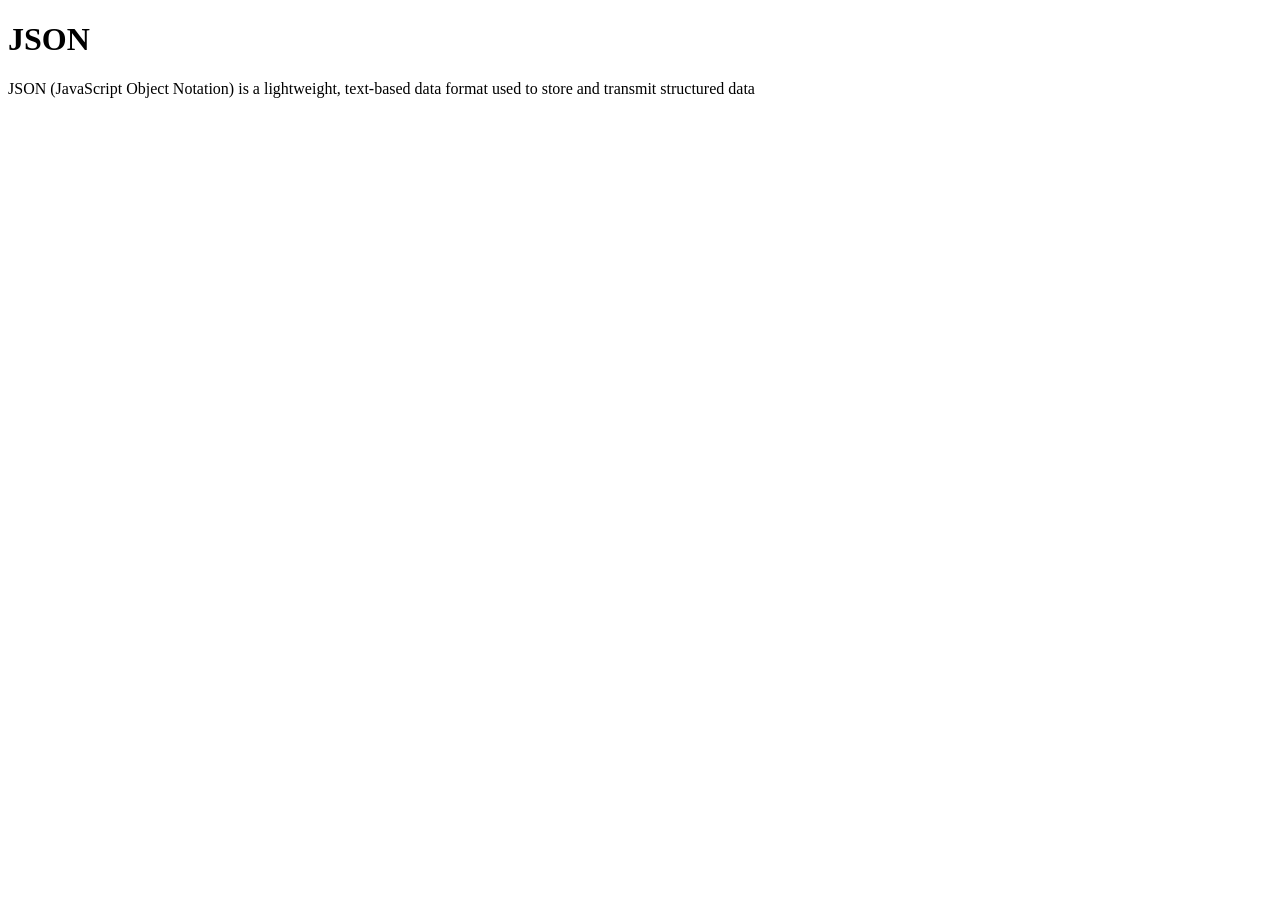
==== API n JSON/index.html @ 5214cf02 "object to JSON" ====
<!DOCTYPE html>
<html lang="en">
<head>
    <meta charset="UTF-8">
    <meta name="viewport" content="width=device-width, initial-scale=1.0">
    <title>API & JSON</title>
</head>
<body>
    <h1>JSON</h1>
    <p>JSON (JavaScript Object Notation) is a lightweight, text-based data format used to store and transmit structured data</p>
    

    <script src="objToJson.js"></script>
</body>
</html>
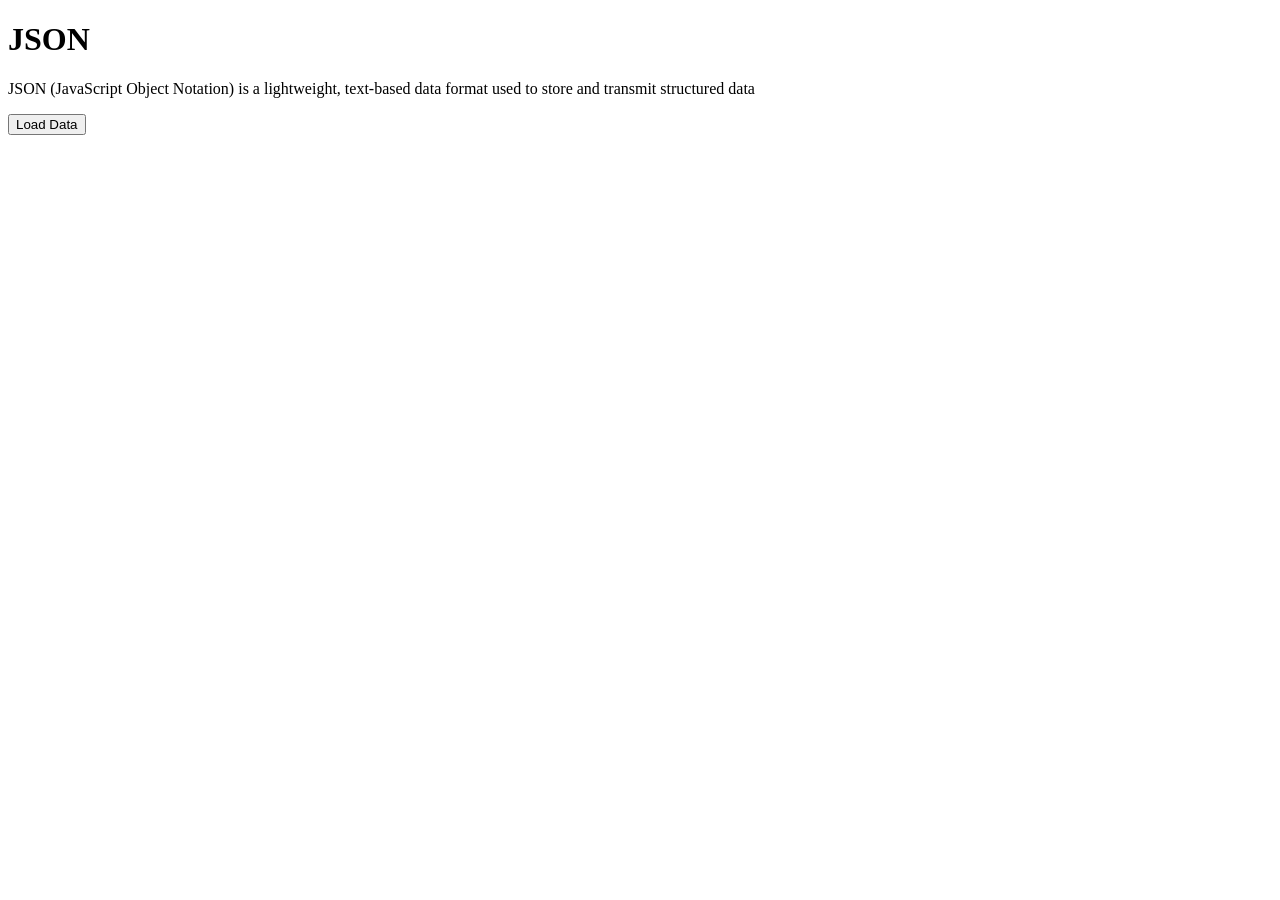
==== commit c9341bee: "fetch data by API" ====
--- a/API n JSON/index.html
+++ b/API n JSON/index.html
@@ -8,8 +8,10 @@
 <body>
     <h1>JSON</h1>
     <p>JSON (JavaScript Object Notation) is a lightweight, text-based data format used to store and transmit structured data</p>
+    <button onclick="handleLoadData()">Load Data</button>
     
 
     <script src="objToJson.js"></script>
+    <script src="fetch.js"></script>
 </body>
 </html>
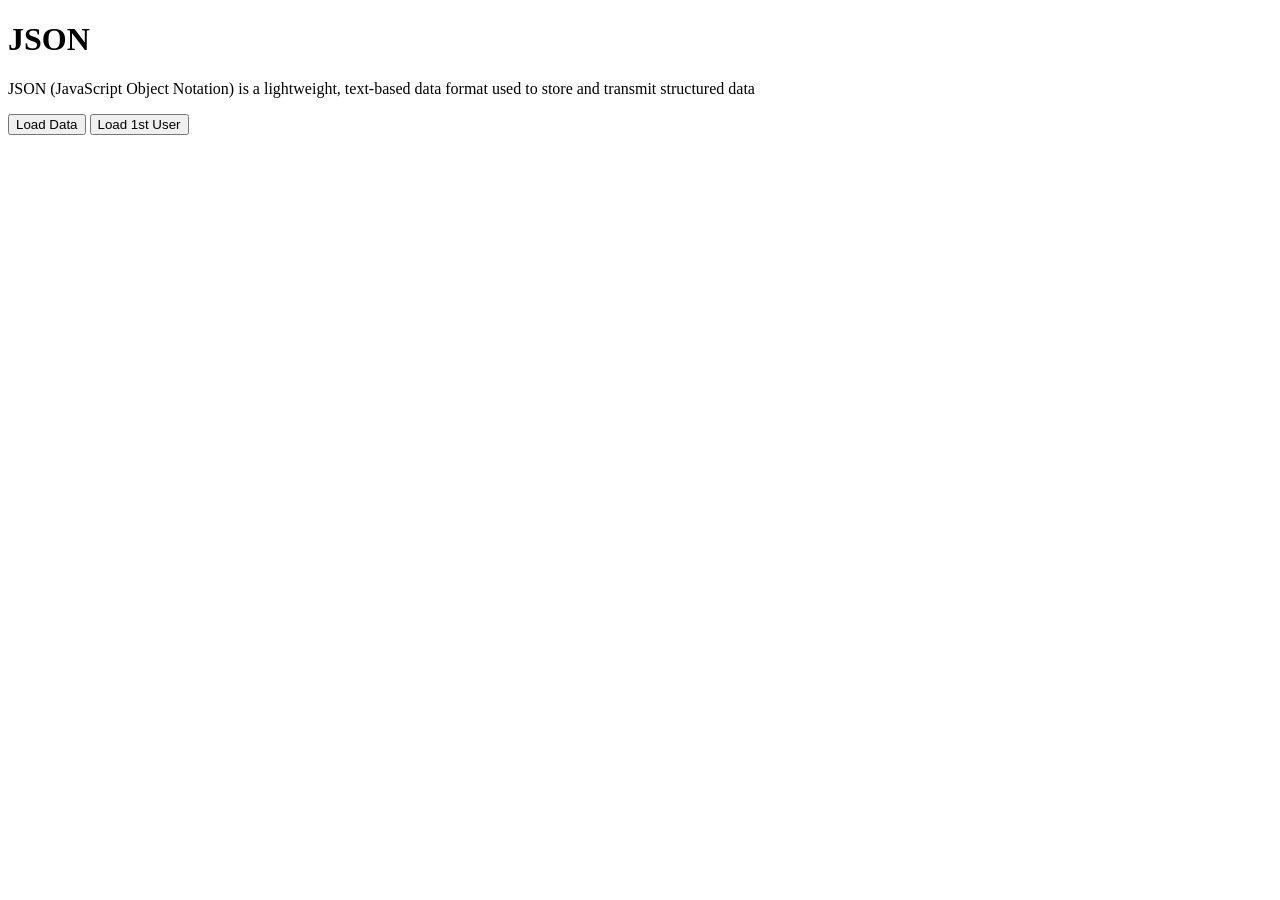
==== commit ffd33189: "more API" ====
--- a/API n JSON/index.html
+++ b/API n JSON/index.html
@@ -9,9 +9,11 @@
     <h1>JSON</h1>
     <p>JSON (JavaScript Object Notation) is a lightweight, text-based data format used to store and transmit structured data</p>
     <button onclick="handleLoadData()">Load Data</button>
+    <button onclick="headLoader()">Load 1st User</button>
     
 
     <script src="objToJson.js"></script>
     <script src="fetch.js"></script>
+    <script src="moreAPI.js"></script>
 </body>
 </html>
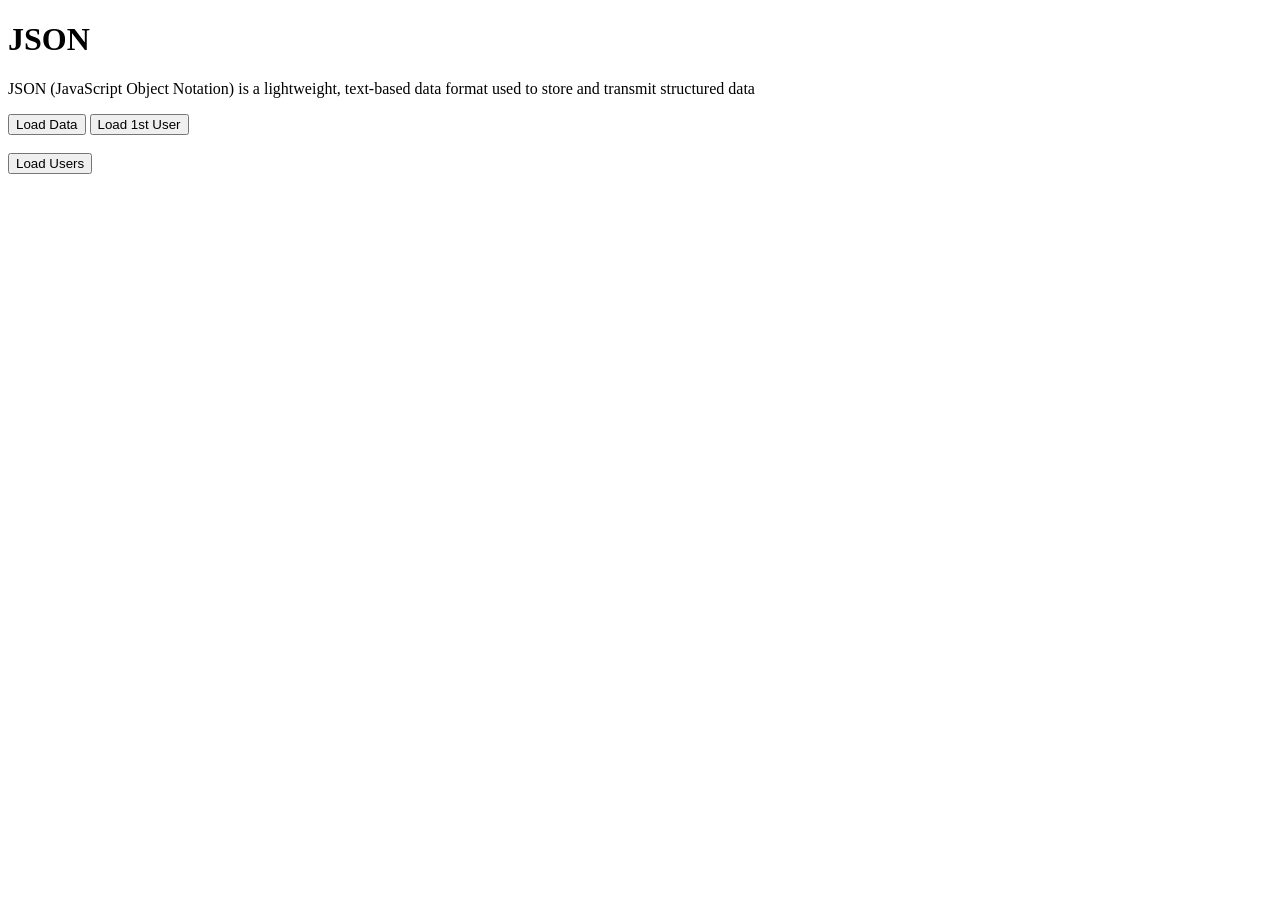
==== commit e0554457: "fetch api and display" ====
--- a/API n JSON/index.html
+++ b/API n JSON/index.html
@@ -10,10 +10,19 @@
     <p>JSON (JavaScript Object Notation) is a lightweight, text-based data format used to store and transmit structured data</p>
     <button onclick="handleLoadData()">Load Data</button>
     <button onclick="headLoader()">Load 1st User</button>
+    <br><br>
+    <button onclick="loadUser()">Load Users</button>
+
+    <div>
+        <ul id="users">
+
+        </ul>
+    </div>
     
 
     <script src="objToJson.js"></script>
     <script src="fetch.js"></script>
     <script src="moreAPI.js"></script>
+    <script src="index.js"></script>
 </body>
 </html>
